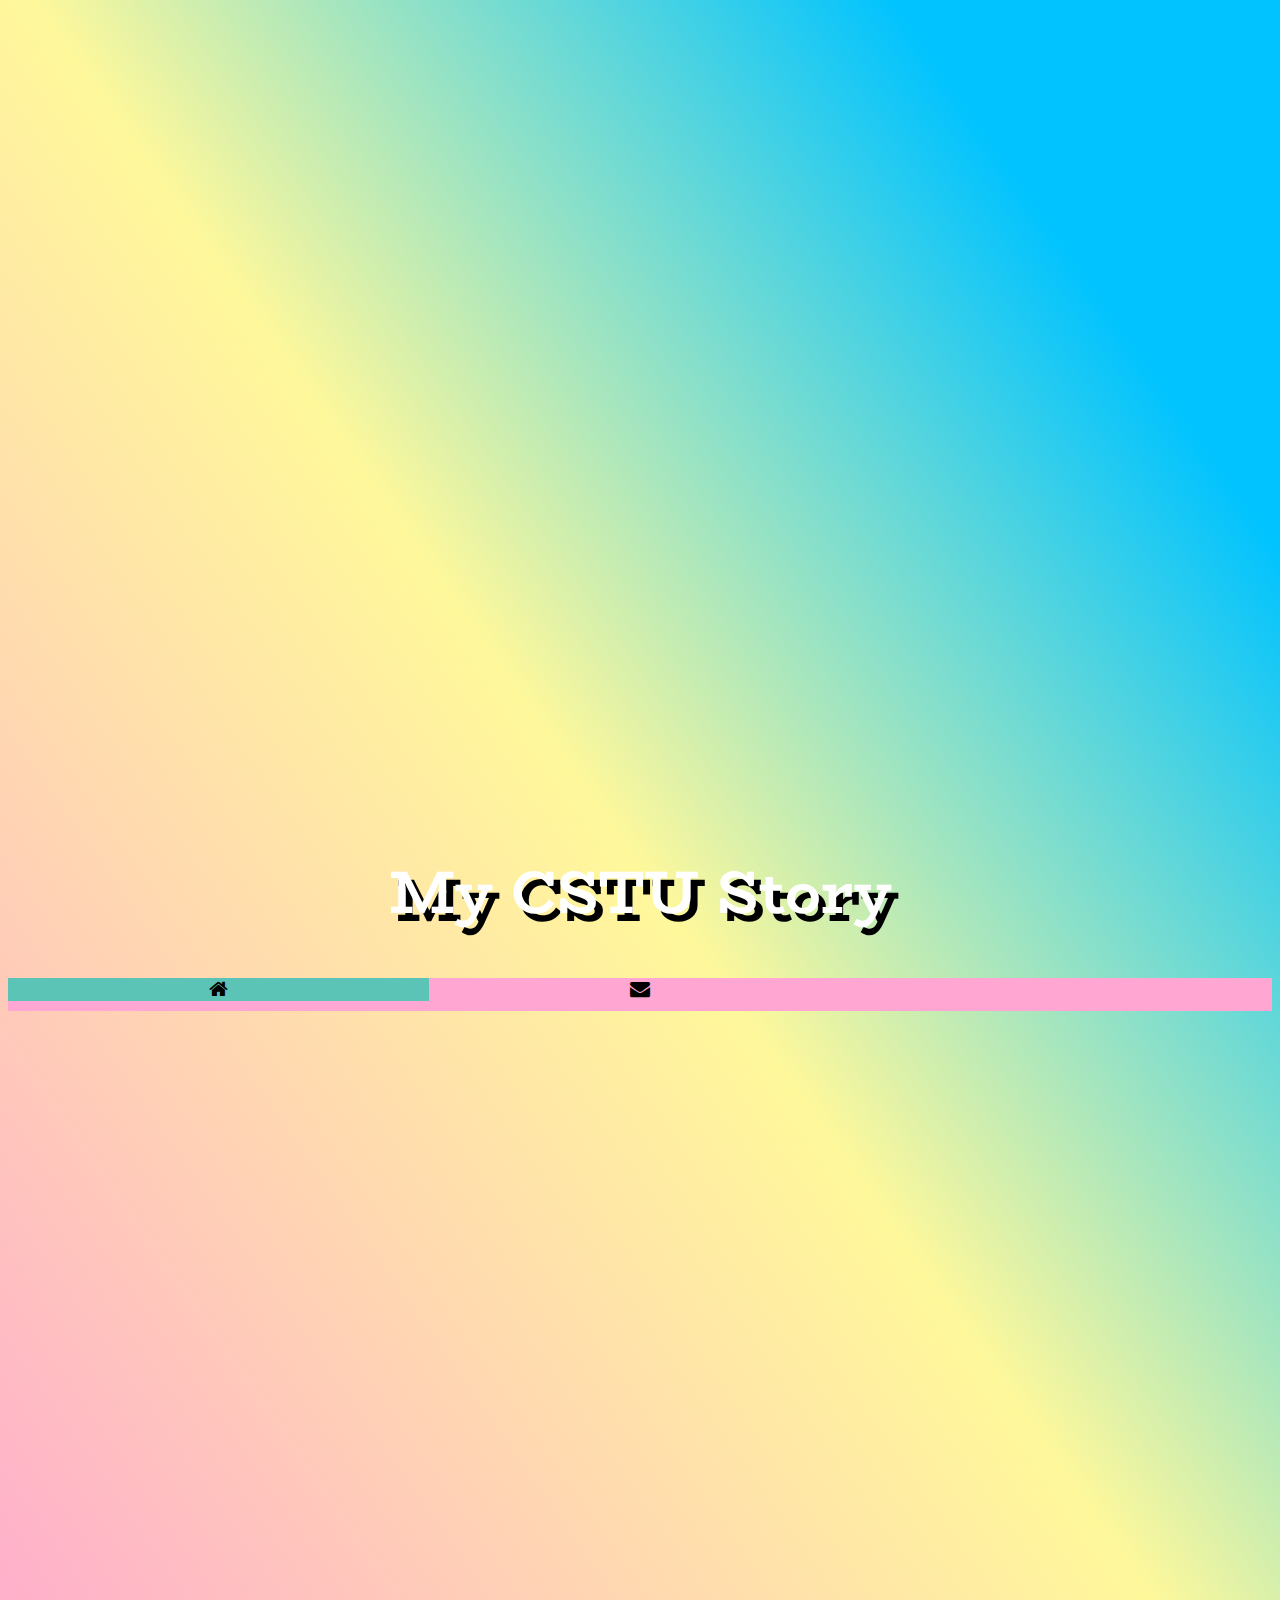
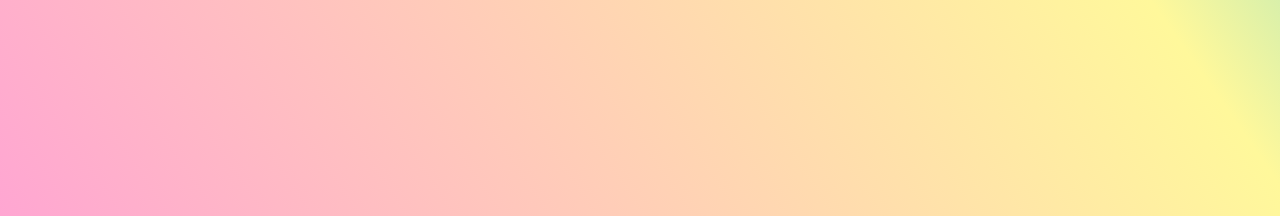
==== myfuture.html @ a0d6a675 "add myfuture.html myjourney.html and change index.html style.css" ====
<!DOCTYPE html>
<html lang="en">
<head>
    <meta charset="UTF-8">
    <meta name="viewport" content="width=device-width, initial-scale=1.0">
    <link rel="stylesheet" href="mystyle.css">
    <title>My future</title>
</head>
<body>
    <div class="header">
        <h1>My CSTU Story</h1>
    </div>

    <div class="icon-bar">
        <a class="active" href="#"><i class="fa fa-home"></i></a>
        <a href="#"><i class="fa fa-envelope"></i></a> 
    </div>
</body>
</html>
---- mystyle.css ----
@import url("https://fonts.googleapis.com/css2?family=BioRhyme");
@import url('https://fonts.googleapis.com/css2?family=Averia+Serif+Libre');
@import url("https://cdnjs.cloudflare.com/ajax/libs/font-awesome/4.7.0/css/font-awesome.min.css");
@keyframes slideinleft{
    from{
        transform: translateX(-300px);
    }
    to{
        transform: translateX(0px);
    }
}

@keyframes slideup{
    from{
        transform: translateY(200px);
    }
    to{
        transform: translateY(0px);
    }
}

.header{
    text-align: center;
    text-shadow: 7px 8px 0px #000000;
    color: white;
    font-size: 30px;
    font-family: 'BioRhyme', serif;
    /*background-color: pink;  
    background-image: linear-gradient(to right, rgb(123, 39, 156), pink);
    padding: 30px;*/
    margin-top: 0px;
    background-image: url(./resources/bg.jpg);
}

body{
    background-color: beige;
    display: flex;
    height: 200vh;
    justify-content: center;
    flex-direction: column;
    background: linear-gradient(55deg, #ffa6d2 0%, #fff89b 51%, #00c3ff 85%);
    position: relative;
}

#mypic{
    width: 250px;
    height: auto;
    box-shadow: 15px 16px 5px -8px #000000;
}

.intro{
    padding-top: 0px;
}

h2{
    text-align: center;
    font-style: italic;
    font-family: "Averia Serif Libre", serif;
    font-weight: 200;
    animation-name: slideinleft;
    animation-duration: 3s;
    animation-iteration-count: 2;
}

.slideup{
    color: brown;
    animation-name: slideup;
    animation-duration: 3s;
    animation-timing-function: ease-out;
    background-image: url(/resources/bgpic.png);
    width: auto;
    height: auto;
}

h3{
    text-align: center;
    font-weight: bold;
    color: rgb(211, 0, 105);
    text-decoration: underline;
    text-decoration-style: dashed;
}

.video{
    padding-top: 100px;
    padding-bottom: 100px;
    margin: 0 auto;
    margin-top: -180px;
    margin-bottom: -50px;
    width: 500px;
    height: 600px;
}

.click{
    text-align: center;
    color: blueviolet;
    background-color: yellow;
    text-decoration-line: none;
    padding: 5px;
}

.run{
    animation-name: slideinleft;
    animation-duration: 3s;
    animation-delay: 0s;
    animation-fill-mode: forwards;
    animation-iteration-count: infinite;
}

#music{
    margin: 0 auto;
    background-color: rgb(251, 255, 0);
}

.contact{
    padding-top: 50px;
    font-size: 18px;
    font-family: "Averia Serif Libre";
}

summary{
    color: #ff0000;
    text-decoration: underline;
}

.informaton{
    color: black;
}

.icon-bar{
    width: 100%; 
    overflow: hidden; 
    position: sticky;
    top: 0;
    padding-bottom: 10px;
    background-color: #ffa6d2;
}
  
.icon-bar a{
    float: left; 
    text-align: center;  
    padding: auto auto; 
    color:black; 
    font-size: 36px; 
    width: 33.33%;
    font-size: 20px;
    text-decoration: none;
}
  
.icon-bar a:hover{
    background-color: #000; 
    color: #fff89b;
    text-decoration: underline;
}
  
.active{
    background-color: #5cc4b6; 
}

#gotop{
    display: none; 
    position: fixed; 
    bottom: 20px; 
    right: 30px; 
    border: none; 
    outline: none; 
    background-color: rgb(255, 172, 186); 
    padding: 15px; 
    border-radius: 10px; 
}
  
#gotop:hover {
    background-color: #555; 
}

#button{
    width: 50px;
    height: 40px;
    text-align: center;
    margin-left: 20px;
    margin-top: 20px;
    color: #fdb64a;
}

/*
.btn-123{
    color: white;
    overflow: hidden;
    border-radius: 30px;
    box-shadow: 0px -0px 0px 0px rgba(143,64,248,0.5),0px 0px 0px 0px rgba(39,200,255,0.5);
}

.btn-123:hover{
    transform: translate(0,-6px);
    box-shadow: 10px -10px 25px 0px rgba(143,64,248,0.5), -10px 10px 25px 0px rgba(39,200,255,0.5);
}

.btn-123:hover::after{
    transform: rotate(150deg);
}

.btn-123::after{
    content: "";
    width: 400px;
    height: 400px;
    position: absolute;
    top:-50px;
    left: -100px;
    background-color: pink;
    background-image: linear-gradient(225deg,#27d86c 0% , #26caf8 50% , #c625d0 100%);
    z-index: -1;
    transition: all 0.25s ease;
}*/
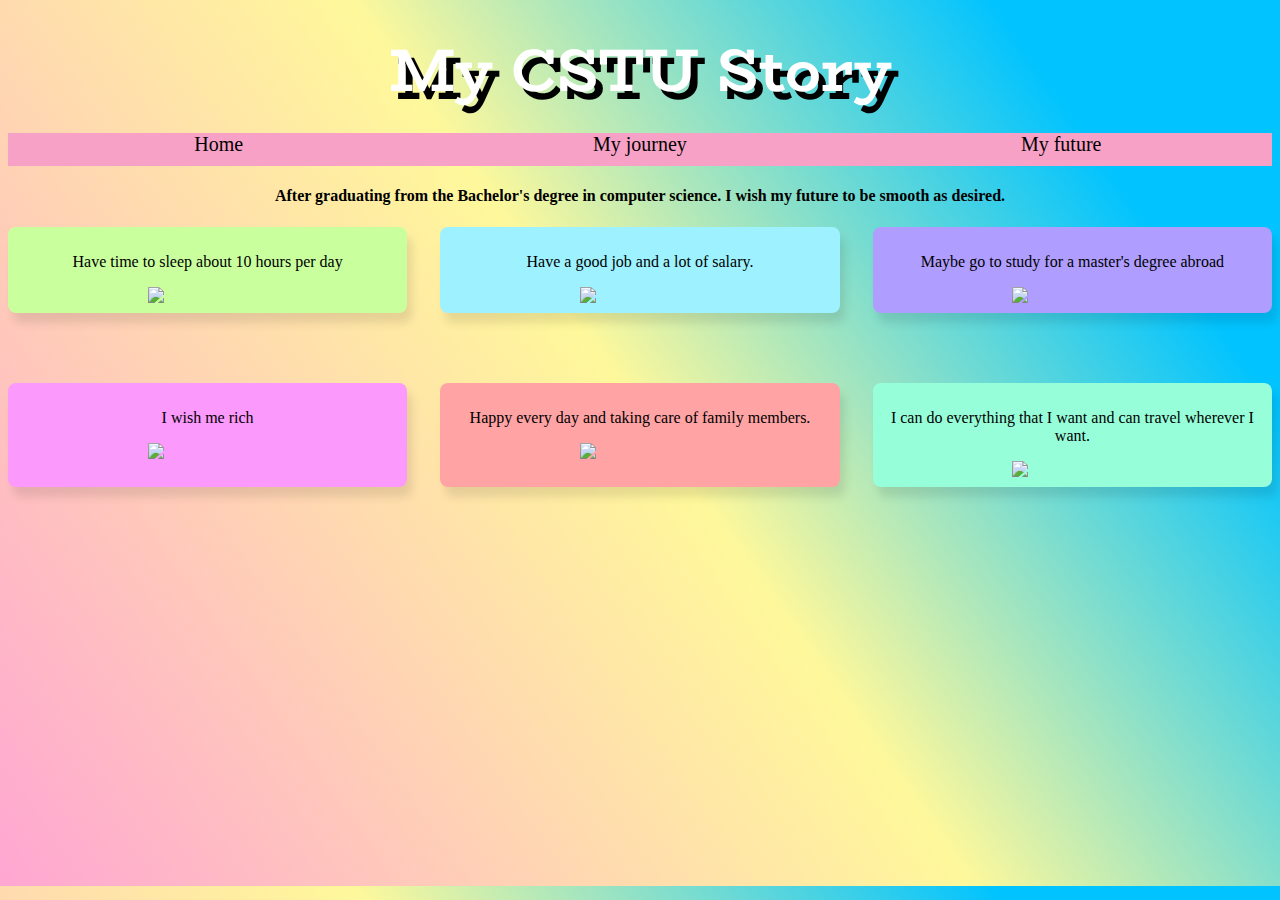
==== commit daaa0508: "complete myfuture" ====
--- a/myfuture.html
+++ b/myfuture.html
@@ -7,13 +7,53 @@
     <title>My future</title>
 </head>
 <body>
-    <div class="header">
+    <header>
         <h1>My CSTU Story</h1>
-    </div>
+    </header>
 
-    <div class="icon-bar">
-        <a class="active" href="#"><i class="fa fa-home"></i></a>
-        <a href="#"><i class="fa fa-envelope"></i></a> 
-    </div>
+<main>
+    <!--สร้างปุ่ม-->
+    <section class="icon-bar">
+        <a href="index.html" target="_self">Home</a>
+        <a href="myjourney.html" target="_self">My journey</a>
+        <a href="myfuture.html" target="_self">My future</a>
+    </section>
+
+    <h4>After graduating from the Bachelor's degree in computer science. I wish my future to be smooth as desired.</h4>
+
+    <section class="container2">
+        <div class="sleep">
+            <p>Have time to sleep about 10 hours per day</p>
+            <img src="resources/sleep.gif">
+        </div>
+
+        <div class="work">
+            <p>Have a good job and a lot of salary.</p>
+            <img src="resources/work.jpg">
+        </div>
+        <div class="study">
+            <p>Maybe go to study for a master's degree abroad</p>
+            <img src="resources/study.gif">
+        </div>
+    </section>
+
+    <section class="container3">
+        <div class="money">
+            <p>I wish me rich</p>
+            <img src="resources/money.gif">
+        </div>
+
+        <div class="hap">
+            <p>Happy every day and taking care of family members.</p>
+            <img src="resources/happyfam.gif">
+        </div>
+
+        <div class="do">
+            <p>I can do everything that I want and can travel wherever I want.</p>
+            <img src="resources/travel.gif">
+        </div>
+    </section>
+</main>
+
 </body>
 </html>--- a/mystyle.css
+++ b/mystyle.css
@@ -19,23 +19,23 @@
     }
 }
 
-.header{
-    text-align: center;
+header{
+    text-align: center;
+    padding-top: 5px;
     text-shadow: 7px 8px 0px #000000;
     color: white;
     font-size: 30px;
     font-family: 'BioRhyme', serif;
-    /*background-color: pink;  
-    background-image: linear-gradient(to right, rgb(123, 39, 156), pink);
-    padding: 30px;*/
-    margin-top: 0px;
+    margin-top: -30px;
+    margin-bottom: 0px;
     background-image: url(./resources/bg.jpg);
+    background-size: cover;
+    height: 150px;
 }
 
 body{
     background-color: beige;
-    display: flex;
-    height: 200vh;
+    height: 100vh;
     justify-content: center;
     flex-direction: column;
     background: linear-gradient(55deg, #ffa6d2 0%, #fff89b 51%, #00c3ff 85%);
@@ -60,6 +60,7 @@
     animation-name: slideinleft;
     animation-duration: 3s;
     animation-iteration-count: 2;
+    padding-bottom: 0px;
 }
 
 .slideup{
@@ -81,13 +82,11 @@
 }
 
 .video{
-    padding-top: 100px;
-    padding-bottom: 100px;
-    margin: 0 auto;
-    margin-top: -180px;
-    margin-bottom: -50px;
+    margin-top: -150px;
+    margin-bottom: -20px;
     width: 500px;
     height: 600px;
+    padding-left: 33%;
 }
 
 .click{
@@ -132,7 +131,8 @@
     position: sticky;
     top: 0;
     padding-bottom: 10px;
-    background-color: #ffa6d2;
+    background-color: rgb(248, 161, 198);
+    padding-top: 0px;
 }
   
 .icon-bar a{
@@ -181,32 +181,181 @@
     color: #fdb64a;
 }
 
-/*
-.btn-123{
-    color: white;
-    overflow: hidden;
-    border-radius: 30px;
-    box-shadow: 0px -0px 0px 0px rgba(143,64,248,0.5),0px 0px 0px 0px rgba(39,200,255,0.5);
-}
-
-.btn-123:hover{
-    transform: translate(0,-6px);
-    box-shadow: 10px -10px 25px 0px rgba(143,64,248,0.5), -10px 10px 25px 0px rgba(39,200,255,0.5);
-}
-
-.btn-123:hover::after{
-    transform: rotate(150deg);
-}
-
-.btn-123::after{
-    content: "";
-    width: 400px;
-    height: 400px;
+.pathuni{
+    height: 2px;
+    background-color: black;
+    width: 100%;
+    margin: 50px 0;
+}
+
+.point1{
     position: absolute;
-    top:-50px;
-    left: -100px;
-    background-color: pink;
-    background-image: linear-gradient(225deg,#27d86c 0% , #26caf8 50% , #c625d0 100%);
-    z-index: -1;
-    transition: all 0.25s ease;
-}*/+    margin: -9px;
+    margin-left: 2%;
+    width: 140px;
+    height: 20px;
+    text-align: center;
+    background-color: rgb(212, 255, 0);
+}
+
+.point2{
+    position: absolute;
+    margin: -9px;
+    margin-left: 30%;
+    width: 90px;
+    height: 20px;
+    text-align: center;
+    background-color: rgb(0, 255, 119);
+    content: "\2192";
+}
+
+.point3{
+    position: absolute;
+    margin: -9px;
+    margin-left: 60%;
+    width: 60px;
+    height: 20px;
+    text-align: center;
+    background-color: rgb(217, 0, 255);
+}
+
+.point4{
+    position: absolute;
+    margin: -9px;
+    margin-left: 90%;
+    width: 60px;
+    height: 20px;
+    text-align: center;
+    background-color: red;
+}
+
+.container{
+    display: flex;
+    justify-content: space-between;
+}
+
+.first{
+    background-color: #fff;
+    border-radius: 8px;
+    box-shadow: 5px 10px 10px rgba(0, 0, 0, 0.1);
+    margin-bottom: 20px;
+    padding: 10px;
+    width: 20%;
+}
+
+.second{
+    background-color: #fff;
+    border-radius: 8px;
+    box-shadow: 5px 10px 10px rgba(0, 0, 0, 0.1);
+    margin-bottom: 20px;
+    padding: 10px;
+    width: 20%;
+}
+
+.third{
+    background-color: #fff;
+    border-radius: 8px;
+    box-shadow: 5px 10px 10px rgba(0, 0, 0, 0.1);
+    margin-bottom: 20px;
+    padding: 10px;
+    width: 20%;
+}
+
+.fourth{
+    background-color: #fff;
+    border-radius: 8px;
+    box-shadow: 5px 10px 10px rgba(0, 0, 0, 0.1);
+    margin-bottom: 20px;
+    padding: 10px;
+    width: 20%;
+}
+
+.mark{
+    color: red;
+}
+
+img{
+    width: 350px;
+    height: auto;
+    display: block;
+    margin-left: auto;
+    margin-right: auto;
+}
+
+.container2{
+    display: flex;
+    justify-content: space-between;
+}
+
+.sleep{
+    background-color: #caff9e;
+    border-radius: 8px;
+    box-shadow: 5px 10px 10px rgba(0, 0, 0, 0.1);
+    margin-bottom: 20px;
+    padding: 10px;
+    width: 30%;
+}
+
+.work{
+    background-color: #9ef2ff;
+    border-radius: 8px;
+    box-shadow: 5px 10px 10px rgba(0, 0, 0, 0.1);
+    margin-bottom: 20px;
+    padding: 10px;
+    width: 30%;
+}
+.study{
+    background-color: #af9eff;
+    border-radius: 8px;
+    box-shadow: 5px 10px 10px rgba(0, 0, 0, 0.1);
+    margin-bottom: 20px;
+    padding: 10px;
+    width: 30%;
+}
+
+.container3{
+    display: flex;
+    justify-content: space-between;
+    margin-top: 50px;
+}
+
+.money{
+    background-color: #fc99fc;
+    border-radius: 8px;
+    box-shadow: 5px 10px 10px rgba(0, 0, 0, 0.1);
+    margin-bottom: 20px;
+    padding: 10px;
+    width: 30%;
+}
+
+.hap{
+    background-color: #ffa3a5;
+    border-radius: 8px;
+    box-shadow: 5px 10px 10px rgba(0, 0, 0, 0.1);
+    margin-bottom: 20px;
+    padding: 10px;
+    width: 30%;
+}
+
+.do{
+    background-color: #97feda;
+    border-radius: 8px;
+    box-shadow: 5px 10px 10px rgba(0, 0, 0, 0.1);
+    margin-bottom: 20px;
+    padding: 10px;
+    width: 30%;
+}
+
+.container2 div img{
+    width: 120px;
+    height: auto;
+}
+
+.container3 div img{
+    width: 120px;
+    height: auto;
+}
+
+main{
+    text-align: center;
+}